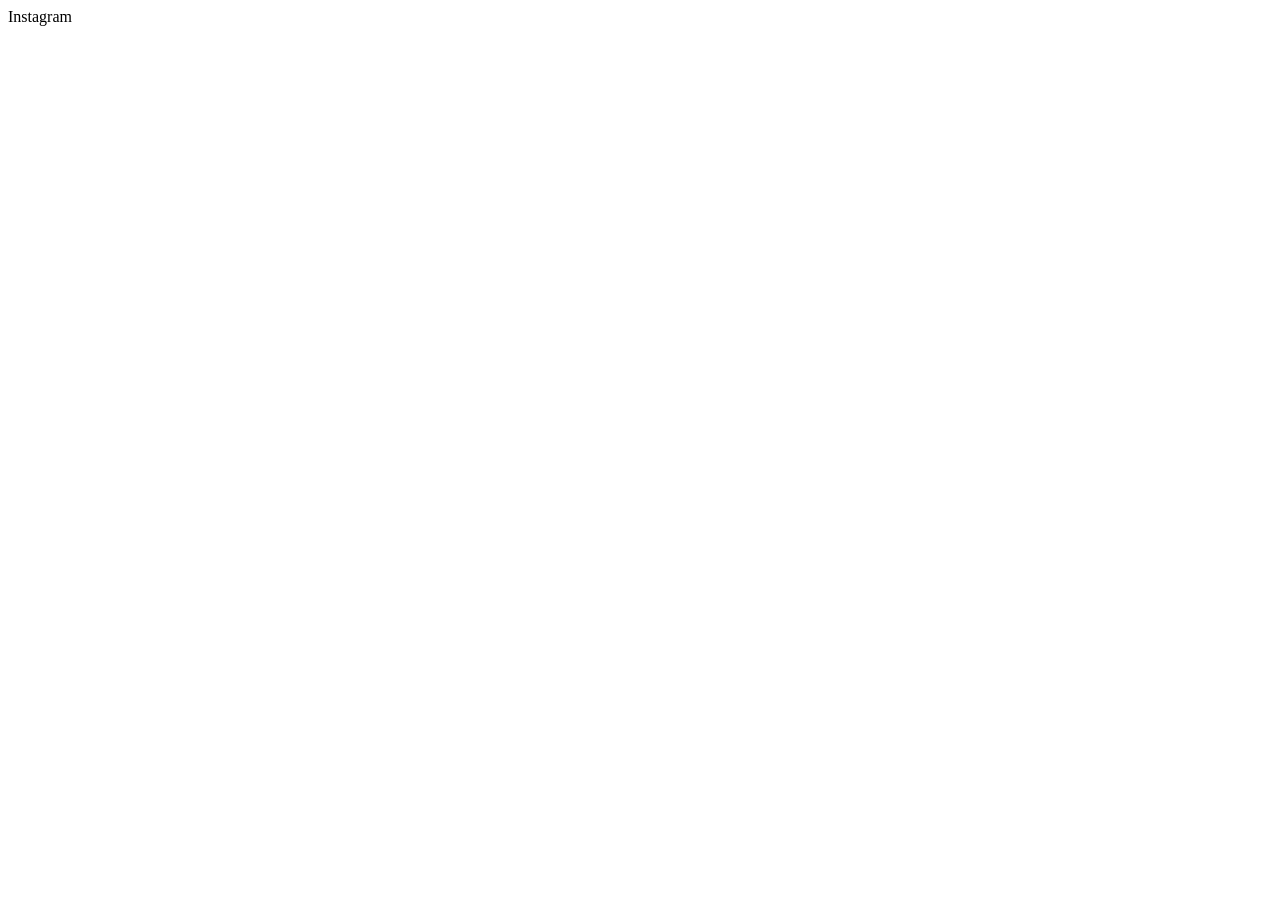
==== messages.html @ 7043e3e5 "messagas" ====
<!DOCTYPE html>
<html lang="hu">
<head>
    <meta charset="UTF-8">
    <meta name="viewport" content="width=device-width, initial-scale=1.0">
    <meta name="description" content="instagram">
    <meta name="keywords" content="instagram">
    <title>Csoprtmunka</title>
</head>
<body>
    <header>Instagram</header>
</body>
</html>
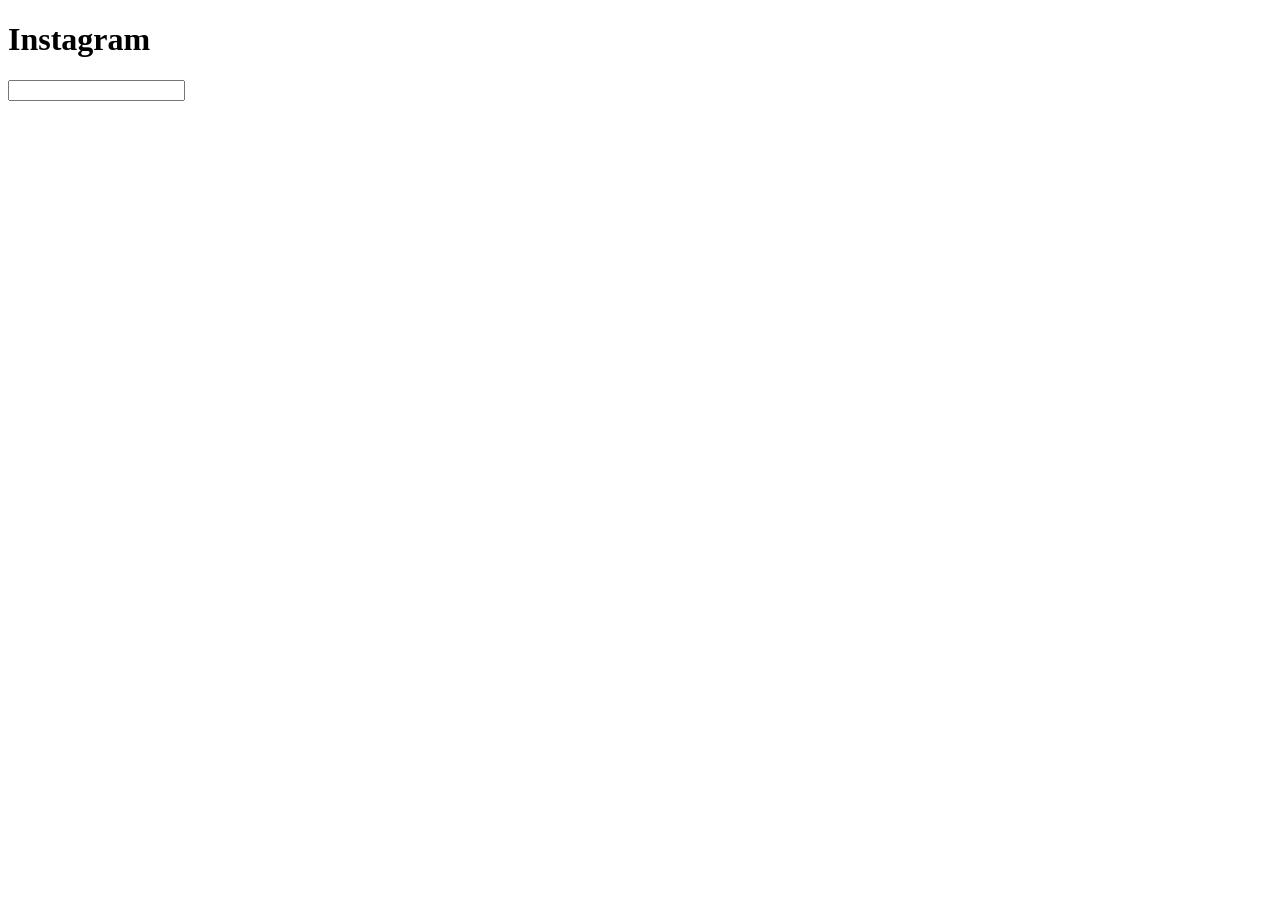
==== commit 362c37a6: "messagas_header" ====
--- a/messages.html
+++ b/messages.html
@@ -8,6 +8,10 @@
     <title>Csoprtmunka</title>
 </head>
 <body>
-    <header>Instagram</header>
+    <header>
+        <h1>Instagram</h1>
+        <div><input type="text"></div>
+        <nav></nav>
+     </header>
 </body>
 </html>
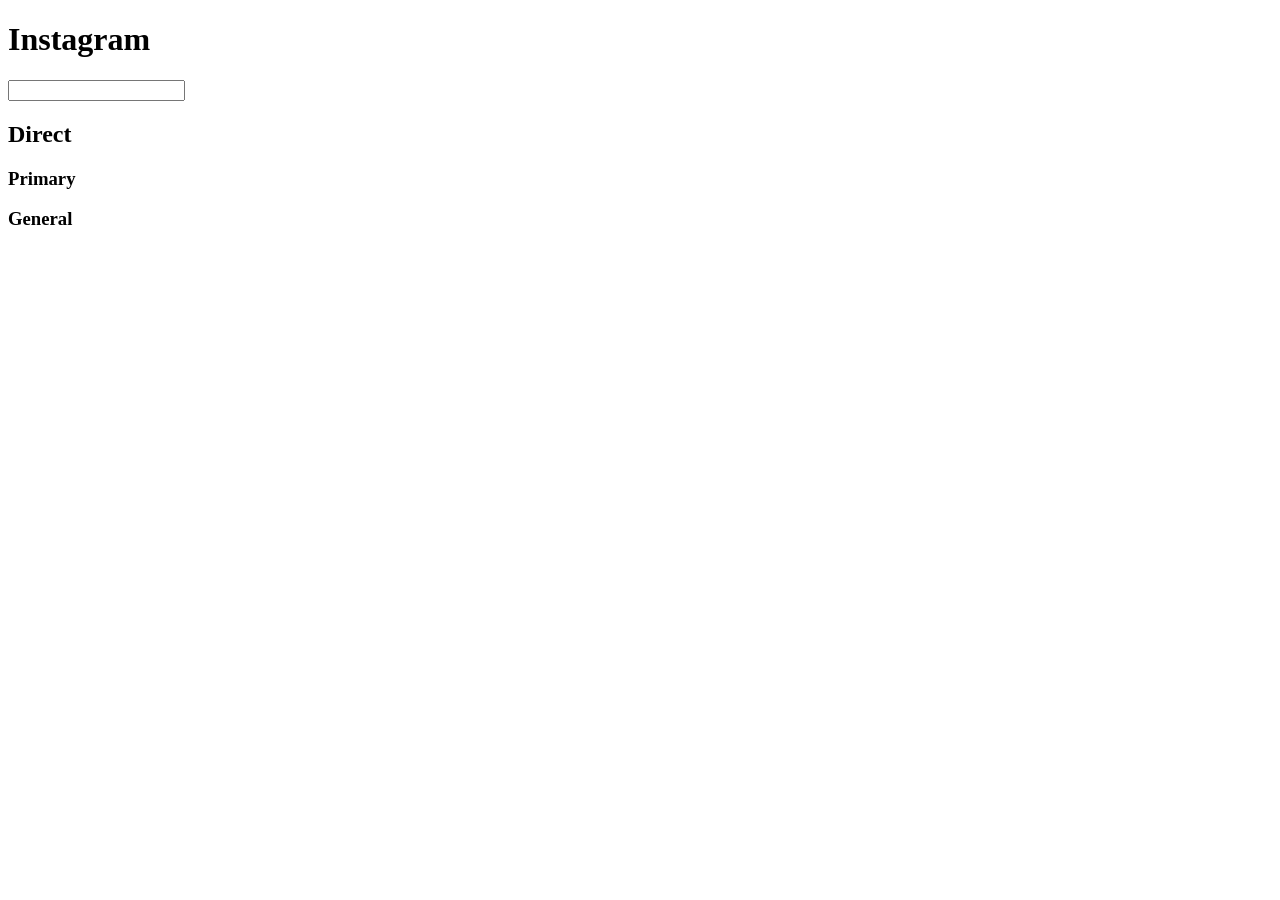
==== commit d75a18fc: "messeages_header" ====
--- a/messages.html
+++ b/messages.html
@@ -13,5 +13,14 @@
         <div><input type="text"></div>
         <nav></nav>
      </header>
+     <main>
+        <div> <h2>Direct</h2> </div>
+        <section>
+            <h3>Primary</h3>
+            <h3>General</h3>
+        </section>
+
+     </main>
 </body>
+
 </html>
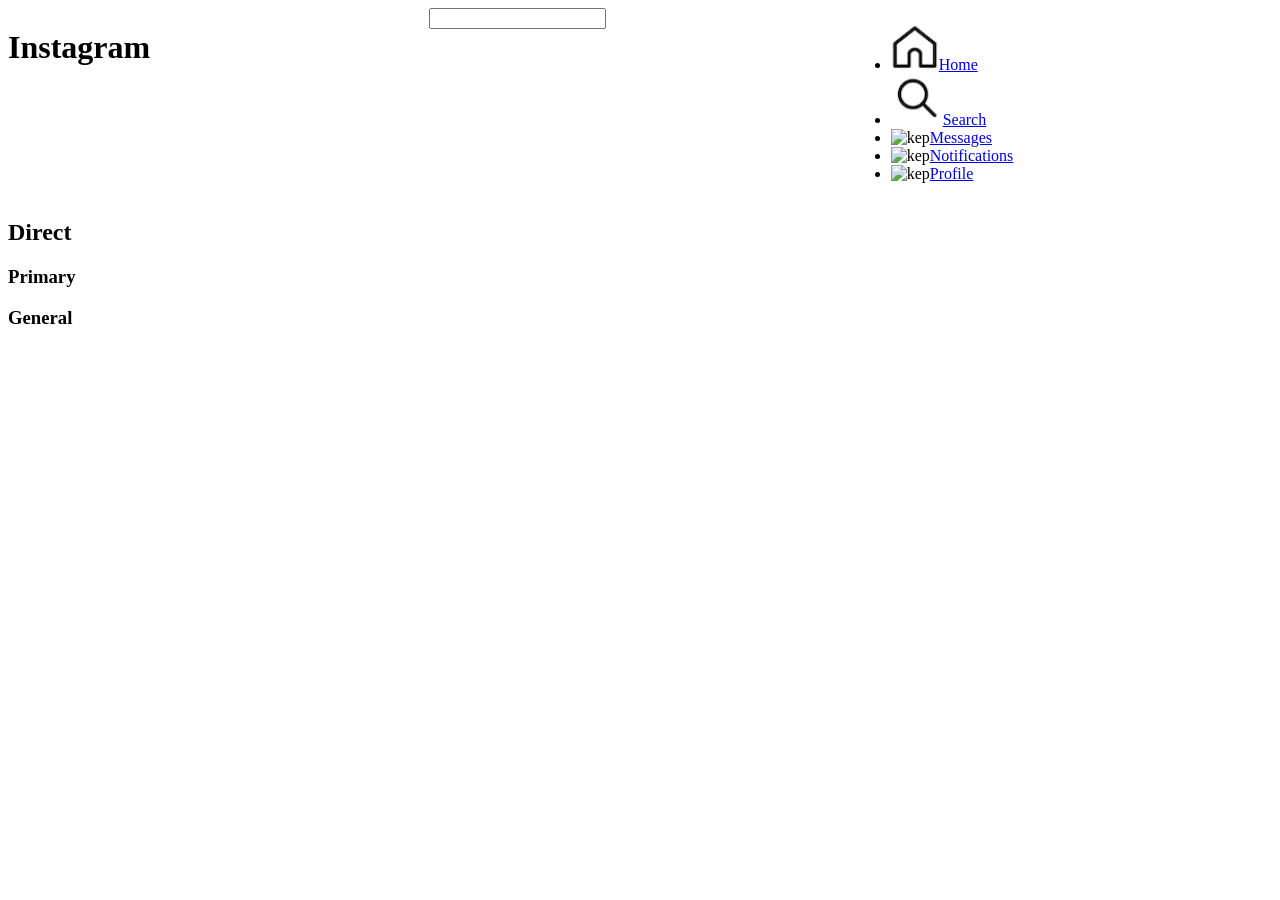
==== commit 373628ea: "messeages_header" ====
--- a/messages.html
+++ b/messages.html
@@ -6,12 +6,21 @@
     <meta name="description" content="instagram">
     <meta name="keywords" content="instagram">
     <title>Csoprtmunka</title>
+    <link rel="stylesheet" href="messages.css">
 </head>
 <body>
     <header>
         <h1>Instagram</h1>
         <div><input type="text"></div>
-        <nav></nav>
+        <nav>
+            <ul>
+                <li><img src="index_kepek/home.png" alt="kep"><a href="index.html">Home</a></li>
+                <li><img src="index_kepek/search.png" alt="kep"><a href="search.html">Search</a></li>
+                <li><img src="" alt="kep"><a href="messages.html">Messages</a></li>
+                <li><img src="" alt="kep"><a href="notifications.html">Notifications</a></li>
+                <li><img src="" alt="kep"><a href="profile.html">Profile</a></li>
+            </ul>
+        </nav>
      </header>
      <main>
         <div> <h2>Direct</h2> </div>
--- a/messages.css
+++ b/messages.css
@@ -0,0 +1,10 @@
+*{
+    box-sizing: border-box;
+}
+header{
+    display: grid;
+    grid-template-columns: 1fr 1fr 1fr;
+}
+ul li {
+    text-decoration: none;
+}
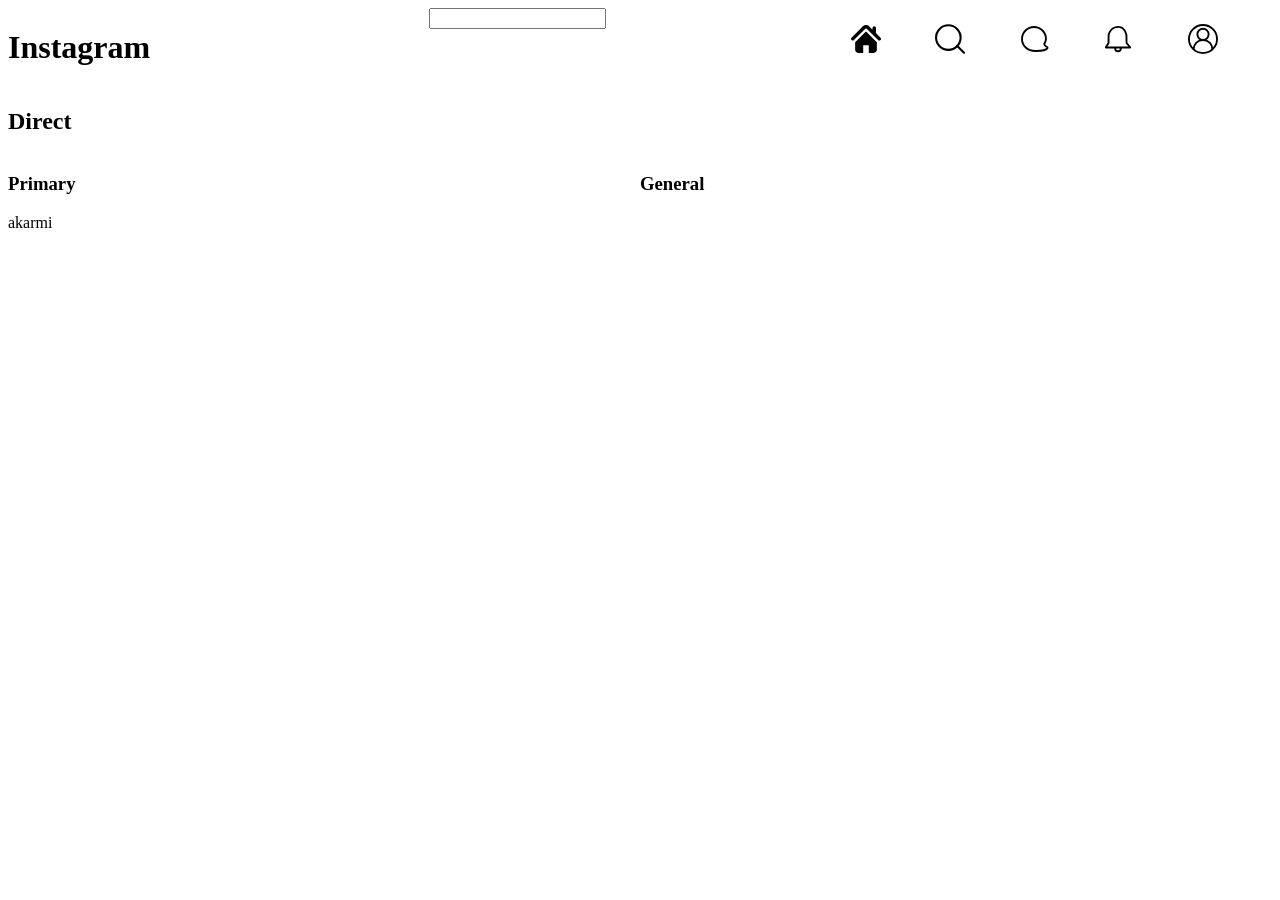
==== commit 6c76cbb8: "messegaes" ====
--- a/messages.html
+++ b/messages.html
@@ -12,22 +12,27 @@
     <header>
         <h1>Instagram</h1>
         <div><input type="text"></div>
-        <nav>
-            <ul>
-                <li><img src="index_kepek/home.png" alt="kep"><a href="index.html">Home</a></li>
-                <li><img src="index_kepek/search.png" alt="kep"><a href="search.html">Search</a></li>
-                <li><img src="" alt="kep"><a href="messages.html">Messages</a></li>
-                <li><img src="" alt="kep"><a href="notifications.html">Notifications</a></li>
-                <li><img src="" alt="kep"><a href="profile.html">Profile</a></li>
-            </ul>
-        </nav>
+    <nav>
+        <ul>
+            <li><img class="minimg" src="index_kepek/home.svg" alt="kep"><a href="index.html"></a></li>
+            <li><img class="minimg" src="index_kepek/search.svg" alt="kep"><a href="search.html"></a></li>
+            <li><img class="minimg" src="index_kepek/message.svg" alt="kep"><a href="messages.html"></a></li>
+            <li><img class="minimg" src="index_kepek/notify.svg" alt="kep"><a href="notifications.html"></a></li>
+            <li><img class="minimg" src="index_kepek/profile.svg" alt="kep"><a href="profile.html"></a></li>
+        </ul>
+    </nav>
      </header>
      <main>
-        <div> <h2>Direct</h2> </div>
-        <section>
-            <h3>Primary</h3>
-            <h3>General</h3>
-        </section>
+        <nav>
+            <div> <h2>Direct</h2> </div>
+                <section>
+                    <h3>Primary</h3>
+                    <h3>General</h3>
+                </section>
+        </nav>
+        <article>
+            akarmi
+        </article>
 
      </main>
 </body>
--- a/messages.css
+++ b/messages.css
@@ -6,5 +6,19 @@
     grid-template-columns: 1fr 1fr 1fr;
 }
 ul li {
-    text-decoration: none;
-}+   list-style-type: none;
+}
+main section{
+    display: grid;
+    grid-template-columns: 1fr 1fr;
+}
+nav ul{
+    list-style: none;
+    padding-left: 0px;
+    display: grid;
+    grid-template-columns: 1fr 1fr 1fr 1fr 1fr;
+}
+.minimg{
+    width: 30px;
+    height: 30px;
+}
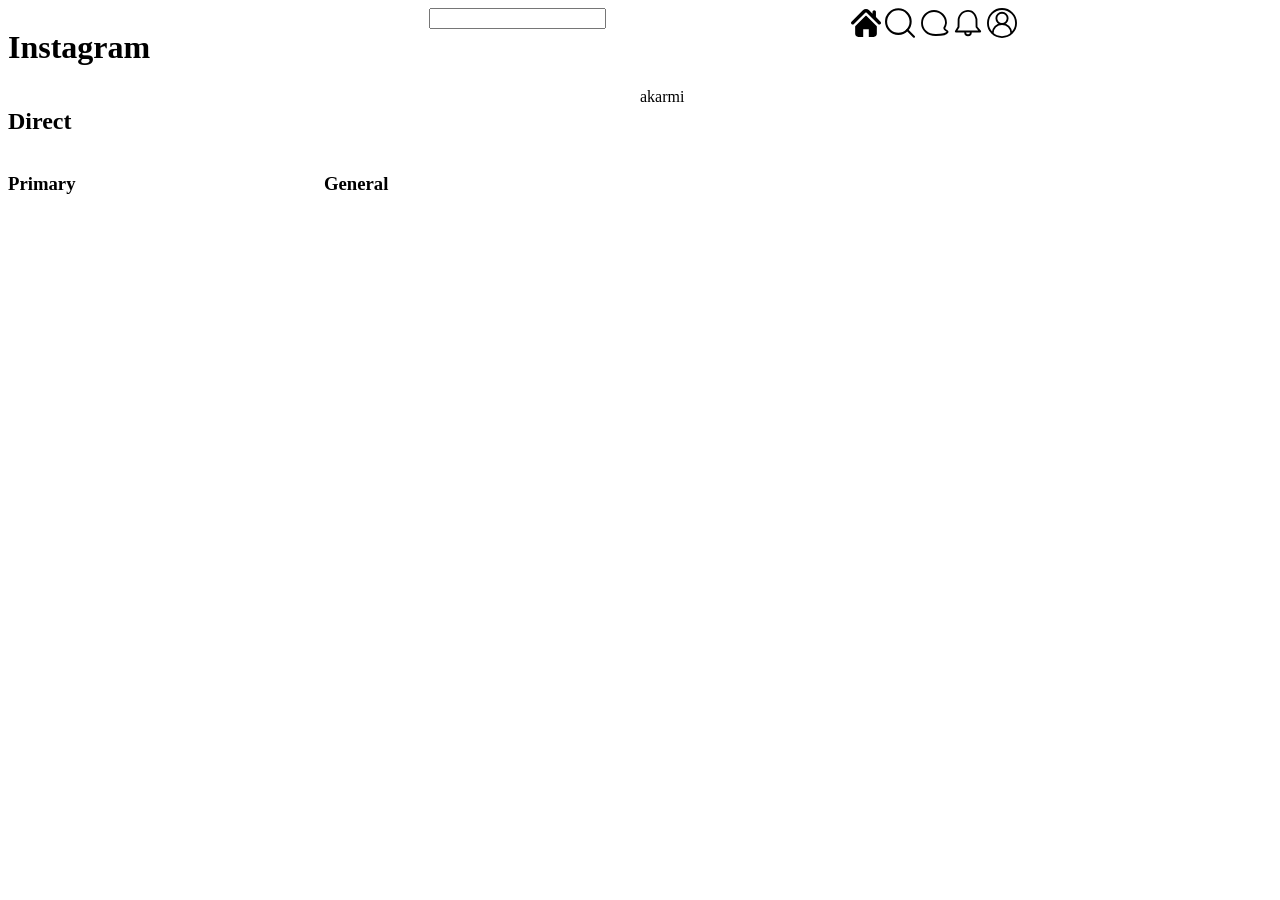
==== commit 859c09e8: "kep_link" ====
--- a/messages.html
+++ b/messages.html
@@ -13,13 +13,21 @@
         <h1>Instagram</h1>
         <div><input type="text"></div>
     <nav>
-        <ul>
-            <li><img class="minimg" src="index_kepek/home.svg" alt="kep"><a href="index.html"></a></li>
-            <li><img class="minimg" src="index_kepek/search.svg" alt="kep"><a href="search.html"></a></li>
-            <li><img class="minimg" src="index_kepek/message.svg" alt="kep"><a href="messages.html"></a></li>
-            <li><img class="minimg" src="index_kepek/notify.svg" alt="kep"><a href="notifications.html"></a></li>
-            <li><img class="minimg" src="index_kepek/profile.svg" alt="kep"><a href="profile.html"></a></li>
-        </ul>
+         <a href="index.html">
+            <img class="minimg" src="index_kepek/home.svg" alt="kep">
+          </a>
+          <a href="search.html">
+            <img class="minimg" src="index_kepek/search.svg" alt="kep">
+          </a>
+          <a href="messages.html">
+            <img class="minimg" src="index_kepek/message.svg" alt="kep">
+          </a>
+          <a href="notifications.html">
+             <img class="minimg" src="index_kepek/notify.svg" alt="kep"> 
+          </a>
+         <a href="profile.html">
+            <img class="minimg" src="index_kepek/profile.svg" alt="kep">
+         </a>
     </nav>
      </header>
      <main>
--- a/messages.css
+++ b/messages.css
@@ -8,6 +8,11 @@
 ul li {
    list-style-type: none;
 }
+main{
+     display: grid;
+    grid-template-columns: 1fr 1fr;
+}
+
 main section{
     display: grid;
     grid-template-columns: 1fr 1fr;
@@ -22,3 +27,6 @@
     width: 30px;
     height: 30px;
 }
+a{
+    text-decoration: none;
+}
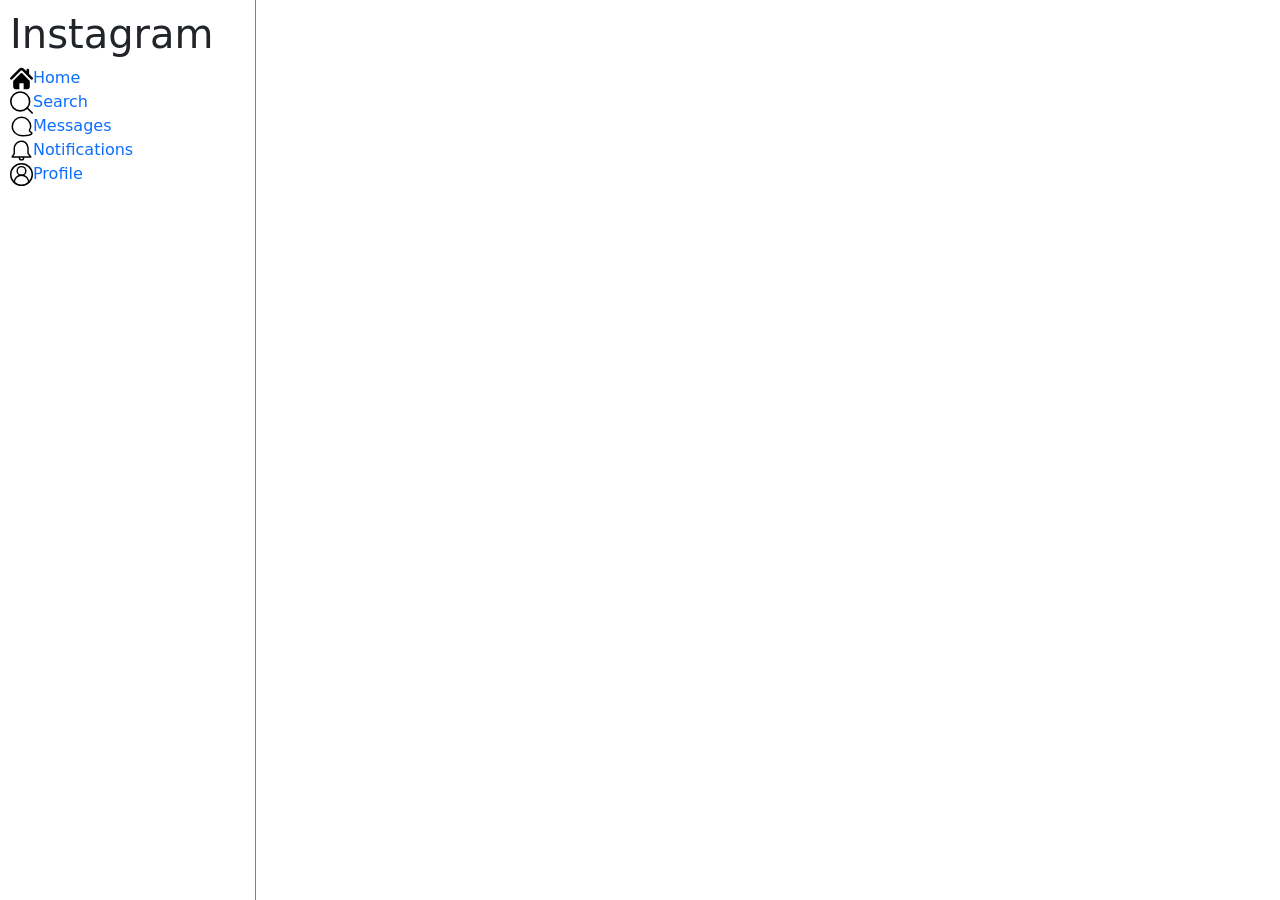
==== commit 6fc0762c: "css_ek" ====
--- a/messages.html
+++ b/messages.html
@@ -7,42 +7,26 @@
     <meta name="keywords" content="instagram">
     <title>Csoprtmunka</title>
     <link rel="stylesheet" href="messages.css">
+    <link rel="stylesheet" href="kozos.css">
+    <link href="https://cdn.jsdelivr.net/npm/bootstrap@5.3.8/dist/css/bootstrap.min.css" rel="stylesheet">
+    <script src="https://cdn.jsdelivr.net/npm/bootstrap@5.3.8/dist/js/bootstrap.bundle.min.js"></script>
 </head>
 <body>
-    <header>
-        <h1>Instagram</h1>
-        <div><input type="text"></div>
-    <nav>
-         <a href="index.html">
-            <img class="minimg" src="index_kepek/home.svg" alt="kep">
-          </a>
-          <a href="search.html">
-            <img class="minimg" src="index_kepek/search.svg" alt="kep">
-          </a>
-          <a href="messages.html">
-            <img class="minimg" src="index_kepek/message.svg" alt="kep">
-          </a>
-          <a href="notifications.html">
-             <img class="minimg" src="index_kepek/notify.svg" alt="kep"> 
-          </a>
-         <a href="profile.html">
-            <img class="minimg" src="index_kepek/profile.svg" alt="kep">
-         </a>
-    </nav>
-     </header>
-     <main>
-        <nav>
-            <div> <h2>Direct</h2> </div>
-                <section>
-                    <h3>Primary</h3>
-                    <h3>General</h3>
-                </section>
-        </nav>
-        <article>
-            akarmi
-        </article>
-
-     </main>
+    <main>
+        <div class="headnav"> 
+            <header>
+                <h1>Instagram</h1>
+            </header>
+            <nav>
+                <ul>
+                    <li><img class="minimg" src="index_kepek/home.svg" alt="kep"><a href="index.html">Home</a></li>
+                    <li><img class="minimg" src="index_kepek/search.svg" alt="kep"><a href="search.html">Search</a></li>
+                    <li><img class="minimg" src="index_kepek/message.svg" alt="kep"><a href="messages.html">Messages</a></li>
+                    <li><img class="minimg" src="index_kepek/notify.svg" alt="kep"><a href="notifications.html">Notifications</a></li>
+                    <li><img class="minimg" src="index_kepek/profile.svg" alt="kep"><a href="profile.html">Profile</a></li>
+                </ul>
+            </nav>
+        </div>
 </body>
 
 </html>
--- a/kozos.css
+++ b/kozos.css
@@ -0,0 +1,51 @@
+*{
+    box-sizing: border-box;
+    margin: 0;
+}
+main{
+    display: grid;
+    grid-template-columns: 20% 1fr 1fr;
+}
+nav ul{
+    list-style: none;
+    padding-left: 0px;
+}
+.minimg{
+    width: 23px;
+    height: 23px;
+}
+.headnav{
+    border-right: solid 1px grey;
+    height: 100vh;
+    padding: 10px 0px 0px 10px;
+}
+nav ul li a{
+    text-decoration: none;
+}
+
+img{
+    width: 100%;
+}
+.profileimg{
+    margin: 1px;
+    height: 30px;
+    width: 30px;
+    border-radius: 100%;
+    border: solid 2px black;
+}
+.profileimg2{
+    margin: 1px;
+    height: 50px;
+    width: 50px;
+    border-radius: 100%;
+    border: solid 2px black;
+    display: block;
+    margin-left: auto;
+    margin-right: auto;
+}
+.profileline{
+    height: 31px;
+    align-items: center;
+}
+
+
